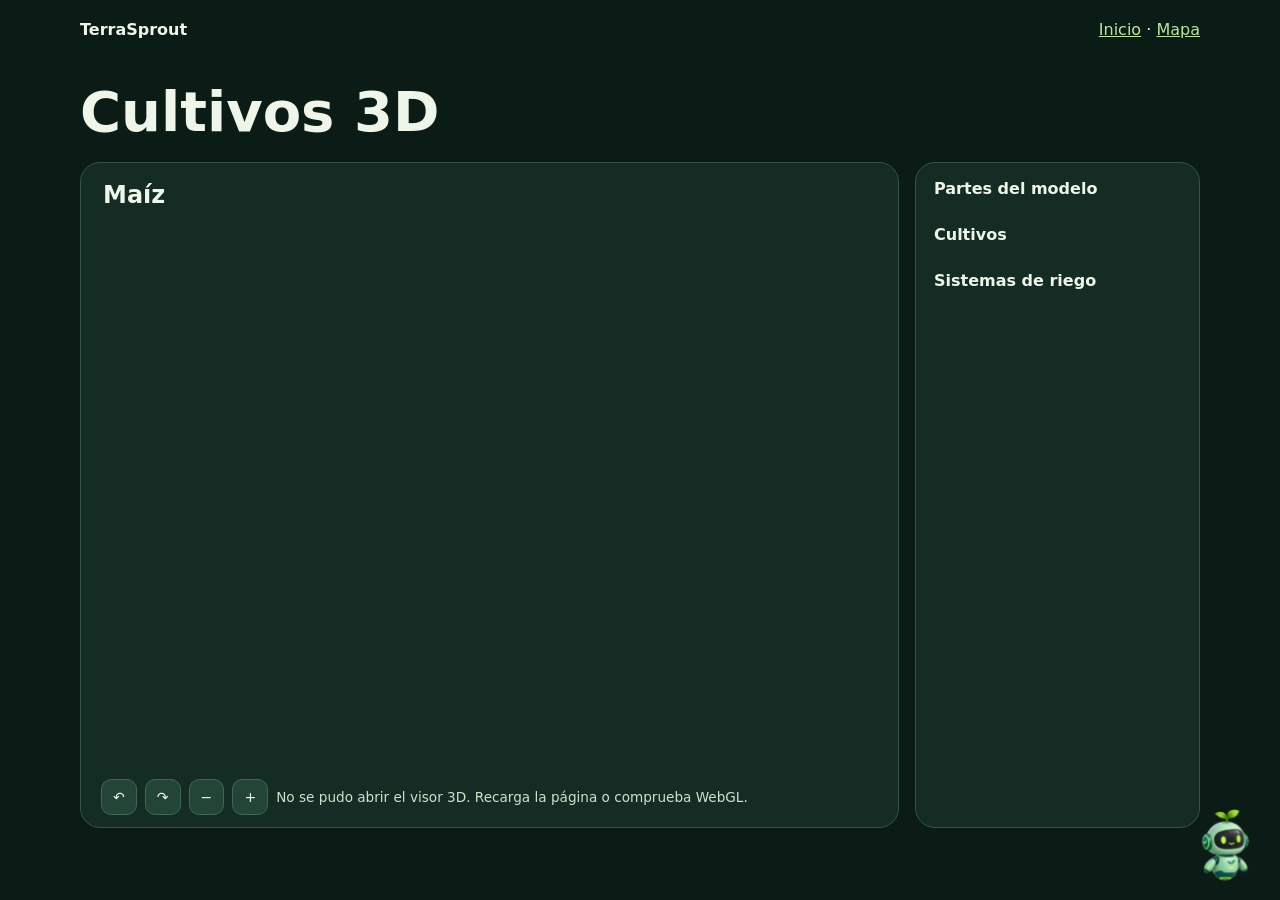
==== src/assets/crops3d.html @ 479b5276 "add: asistente  y  3d de cultivos" ====
<!doctype html>
<html lang="es">
<meta charset="utf-8">
<meta name="viewport" content="width=device-width,initial-scale=1">
<title>Cultivos 3D · TerraSprout</title>
<link rel="stylesheet" href="./assistant-globe.css?v=modal-2">
<script type="module" src="./assistant-launcher.js?v=modal-2"></script>
<style>
:root{color-scheme:dark;font:16px system-ui;background:#0b1c16;color:#f0f5e9}
body{margin:0}header,main{max-width:1120px;margin:auto;padding:20px}
header{display:flex;align-items:center;justify-content:space-between;gap:16px}
a{color:#bde69d}h1{margin:0 0 18px;font-size:clamp(2rem,5vw,3.5rem)}
.gallery{display:grid;grid-template-columns:minmax(0,1fr) 285px;gap:16px}
.stage,aside{background:#142c23;border:1px solid #355544;border-radius:20px}
.stage{overflow:hidden;position:relative}.stage h2{margin:0;padding:18px 22px}
#scene{height:clamp(310px,60vh,650px)}canvas{display:block;touch-action:none}
.actions{padding:12px 20px;display:flex;gap:8px;align-items:center;flex-wrap:wrap}
#status{color:#cee2cb;font-size:.85rem}
aside{padding:16px}fieldset{border:0;margin:0 0 18px;padding:0}
legend{font-weight:700;margin-bottom:9px} .choices{display:flex;flex-wrap:wrap;gap:6px}
button{font:inherit;font-size:.88rem;color:inherit;background:#234537;border:1px solid #426653;
border-radius:10px;padding:8px 11px;cursor:pointer;min-height:36px}
button[aria-pressed=true]{background:#bde69d;color:#112417;border-color:#bde69d}
button:focus-visible,a:focus-visible{outline:2px solid #fff;outline-offset:3px}
@media(max-width:680px){.gallery{grid-template-columns:1fr}header,main{padding:12px}}
</style>
<header><strong>TerraSprout</strong><nav><a target="_top" href="/">Inicio</a> · <a target="_top" href="/mapa">Mapa</a></nav></header>
<main>
  <h1>Cultivos 3D</h1>
  <div class="gallery">
    <section class="stage" aria-labelledby="model-name">
      <h2 id="model-name">Maíz</h2>
      <div id="scene"></div>
      <div class="actions">
        <button id="left" aria-label="Girar a la izquierda">↶</button>
        <button id="right" aria-label="Girar a la derecha">↷</button>
        <button id="out" aria-label="Alejar">−</button>
        <button id="in" aria-label="Acercar">+</button>
        <span id="status" role="status">Cargando visor 3D…</span>
      </div>
    </section>
    <aside aria-label="Modelos y partes">
      <fieldset><legend>Partes del modelo</legend><div id="parts" class="choices"></div></fieldset>
      <fieldset><legend>Cultivos</legend><div id="crops" class="choices"></div></fieldset>
      <fieldset><legend>Sistemas de riego</legend><div id="water" class="choices"></div></fieldset>
    </aside>
  </div>
</main>
<a class="assistant-globe" href="/asistente" target="_top"
   aria-label="Abrir asistente agrícola" title="Abrir asistente agrícola"></a>
<script type="importmap">
{"imports":{"three":"https://cdn.jsdelivr.net/npm/three@0.179.1/build/three.module.js","three/addons/":"https://cdn.jsdelivr.net/npm/three@0.179.1/examples/jsm/"}}
</script>
<script type="module">
const status = document.querySelector("#status");
try {
  const { mountGallery } = await import("./crops3d.js");
  const params = new URLSearchParams(location.search);
  mountGallery({ crop: params.get("cultivo"), irrigation: params.get("riego") });
  status.textContent = "Arrastra para girar · desplaza para acercar";
} catch (error) {
  status.textContent = "No se pudo abrir el visor 3D. Recarga la página o comprueba WebGL.";
  console.error(error);
}
</script>
</html>
---- src/assets/assistant-globe.css ----
.assistant-globe {
  position: fixed;
  inset: auto max(16px, env(safe-area-inset-right)) max(16px, env(safe-area-inset-bottom)) auto;
  z-index: 1000;
  display: block;
  width: clamp(60px, 9vw, 76px);
  aspect-ratio: 1;
  background: url("./terra-bot-reference.png") center / contain no-repeat;
  transition: transform 160ms ease;
}
.assistant-globe:hover { transform: scale(1.08); }
.assistant-globe:focus-visible { outline: 3px solid #d9f994; outline-offset: 4px; }
.assistant-dialog {
  position: fixed;
  inset: 0;
  margin: auto;
  box-sizing: border-box;
  width: min(548px, calc(100% - 24px));
  height: min(580px, calc(100dvh - 24px));
  max-width: none;
  max-height: none;
  padding: 0;
  border: 0;
  border-radius: 22px;
  overflow: hidden;
  background: #eff4ef;
  box-shadow: 0 18px 65px rgb(0 0 0 / 30%);
}
.assistant-dialog::backdrop { background: rgb(8 33 24 / 42%); }
.assistant-dialog iframe { position: absolute; inset: 0; display: block; width: 100%; height: 100%; border: 0; }
.assistant-close {
  position: absolute;
  z-index: 1;
  top: 11px;
  right: 10px;
  width: 44px;
  height: 44px;
  padding: 0;
  border: 0;
  border-radius: 50%;
  color: #18382c;
  background: #eff4ef;
  font: 26px/1 system-ui;
  cursor: pointer;
}
.assistant-close:hover { background: #dbe9dd; }
.assistant-close:focus-visible { outline: 2px solid #21694e; }
@media (prefers-reduced-motion: reduce) {
  .assistant-globe { transition: none; }
}
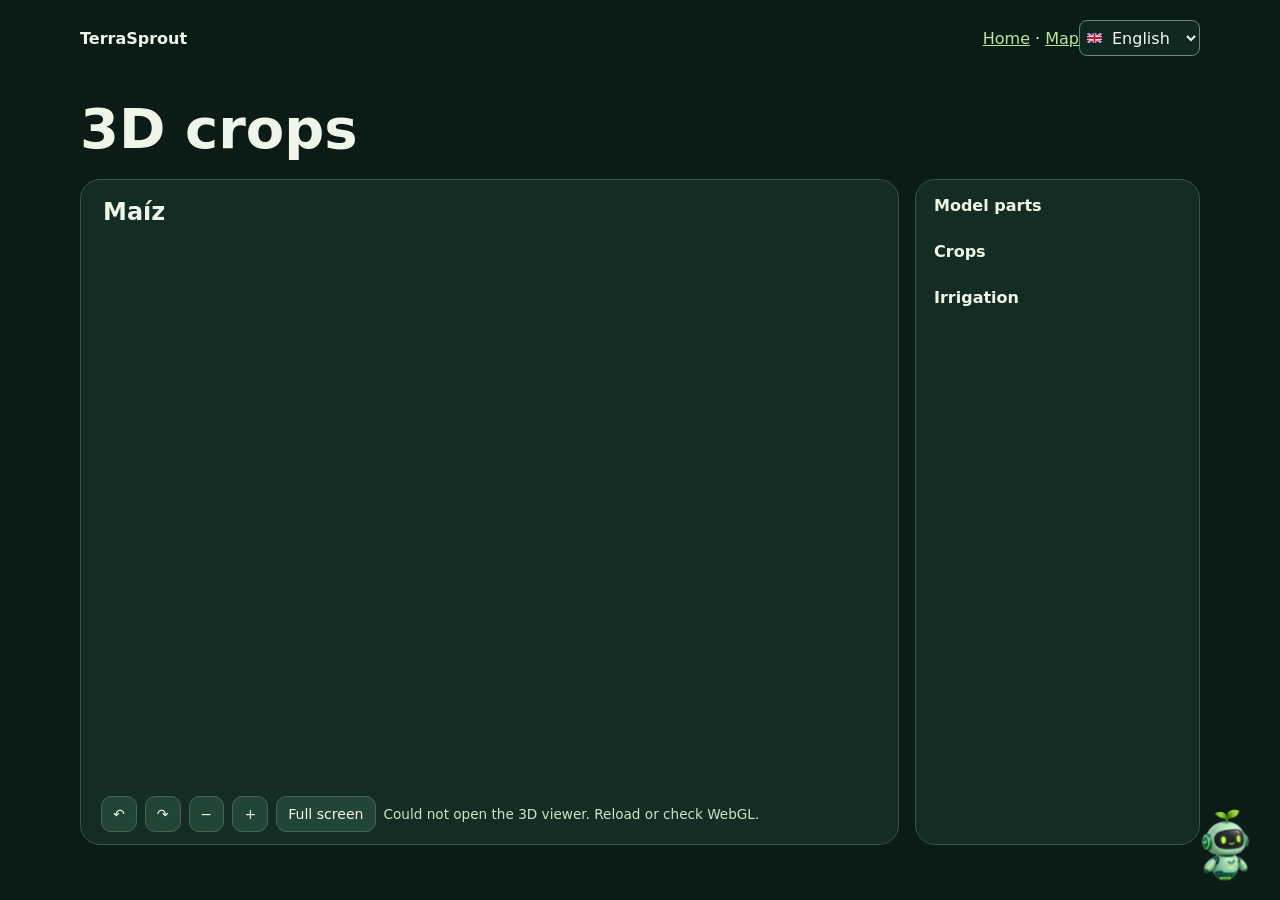
==== commit 3981868e: "add: complet" ====
--- a/src/assets/crops3d.html
+++ b/src/assets/crops3d.html
@@ -3,6 +3,15 @@
 <meta charset="utf-8">
 <meta name="viewport" content="width=device-width,initial-scale=1">
 <title>Cultivos 3D · TerraSprout</title>
+<link rel="stylesheet" href="./terra-language.css">
+<script src="./terra-language.js"></script>
+<script>
+const viewerMode = new URLSearchParams(location.search).get("visor");
+if (viewerMode === "chat" || viewerMode === "amplio") {
+  document.documentElement.classList.add("chat-preview");
+}
+if (viewerMode === "amplio") document.documentElement.classList.add("expanded-preview");
+</script>
 <link rel="stylesheet" href="./assistant-globe.css?v=modal-2">
 <script type="module" src="./assistant-launcher.js?v=modal-2"></script>
 <style>
@@ -23,6 +32,21 @@
 button[aria-pressed=true]{background:#bde69d;color:#112417;border-color:#bde69d}
 button:focus-visible,a:focus-visible{outline:2px solid #fff;outline-offset:3px}
 @media(max-width:680px){.gallery{grid-template-columns:1fr}header,main{padding:12px}}
+.chat-preview header,.chat-preview h1,.chat-preview aside,.chat-preview .assistant-globe { display:none }
+.chat-preview,.chat-preview body { height:100%; overflow:hidden }
+.chat-preview main { padding:0; height:100% }
+.chat-preview .gallery { display:block }
+.chat-preview .gallery { height:100% }
+.chat-preview .stage { border:0; border-radius:0; height:100%; display:grid; grid-template-rows:minmax(0,1fr) auto }
+.chat-preview .stage h2 { position:absolute; top:0; left:0; z-index:1; font-size:.82rem; padding:8px 10px; pointer-events:none }
+.chat-preview #scene { height:auto; min-height:0; overflow:hidden }
+.chat-preview .actions { padding:3px 8px; gap:5px }
+.chat-preview .actions button { min-height:32px; padding:4px 10px }
+.chat-preview #status:not(.viewer-error) { display:none }
+.chat-preview #status { font-size:.72rem }
+.expanded-preview .stage h2 { font-size:clamp(1rem, 3vw, 1.55rem); padding:16px }
+.expanded-preview .actions { padding:10px; justify-content:center }
+.stage:fullscreen { width:100%; height:100%; background:#142c23 }
 </style>
 <header><strong>TerraSprout</strong><nav><a target="_top" href="/">Inicio</a> · <a target="_top" href="/mapa">Mapa</a></nav></header>
 <main>
@@ -36,6 +60,7 @@
         <button id="right" aria-label="Girar a la derecha">↷</button>
         <button id="out" aria-label="Alejar">−</button>
         <button id="in" aria-label="Acercar">+</button>
+        <button id="fullscreen" type="button" hidden>Pantalla completa</button>
         <span id="status" role="status">Cargando visor 3D…</span>
       </div>
     </section>
@@ -53,13 +78,62 @@
 </script>
 <script type="module">
 const status = document.querySelector("#status");
+const { tr, url, selector } = window.terraLanguage;
+const nav = document.querySelector("header nav");
+const links = nav.querySelectorAll("a");
+links[0].textContent = tr("Inicio", "Home");
+links[1].textContent = tr("Mapa", "Map");
+for (const link of links) link.href = url(link.href);
+if (!document.documentElement.classList.contains("chat-preview")) selector(nav);
+document.querySelector("h1").textContent = tr("Cultivos 3D", "3D crops");
+document.querySelector("#parts").previousElementSibling.textContent = tr("Partes del modelo", "Model parts");
+document.querySelector("#crops").previousElementSibling.textContent = tr("Cultivos", "Crops");
+document.querySelector("#water").previousElementSibling.textContent = tr("Sistemas de riego", "Irrigation");
+const full = document.querySelector("#fullscreen");
+const stage = document.querySelector(".stage");
+const embedded = viewerMode === "chat";
+const frame = embedded ? window.frameElement : null;
+const fullTarget = frame || stage;
+const fullDocument = fullTarget.ownerDocument;
+const updateFullLabel = () => {
+  const label = fullDocument.fullscreenElement ? tr("Salir de pantalla completa", "Exit full screen")
+    : tr("Pantalla completa", "Full screen");
+  full.setAttribute("aria-label", label);
+  full.title = label;
+  full.textContent = embedded ? "⛶" : label;
+};
+const openExpanded = () => {
+  const target = new URL(location.href);
+  target.searchParams.set("visor", "amplio");
+  window.open(target.href, "_blank", "noopener");
+};
+full.hidden = false;
+updateFullLabel();
+full.addEventListener("click", async () => {
+  if (!fullDocument.fullscreenEnabled) {
+    if (embedded) openExpanded();
+    return;
+  }
+  try {
+    if (fullDocument.fullscreenElement) await fullDocument.exitFullscreen();
+    else await fullTarget.requestFullscreen();
+  } catch (error) {
+    if (embedded) openExpanded();
+    console.warn("Fullscreen unavailable", error);
+  }
+});
+fullDocument.addEventListener("fullscreenchange", updateFullLabel);
 try {
-  const { mountGallery } = await import("./crops3d.js");
+  const [{ mountGallery }, { connectCropScene }] = await Promise.all([
+    import("./crops3d.js?v=riego-5"), import("./crop-scene-state.js?v=riego-5"),
+  ]);
   const params = new URLSearchParams(location.search);
-  mountGallery({ crop: params.get("cultivo"), irrigation: params.get("riego") });
-  status.textContent = "Arrastra para girar · desplaza para acercar";
+  const viewer = mountGallery({ crop: params.get("cultivo"), irrigation: params.get("riego") });
+  if (embedded) connectCropScene(viewer, params.get("estado"));
+  status.textContent = tr("Arrastra para girar · desplaza para acercar", "Drag to rotate · scroll to zoom");
 } catch (error) {
-  status.textContent = "No se pudo abrir el visor 3D. Recarga la página o comprueba WebGL.";
+  status.classList.add("viewer-error");
+  status.textContent = tr("No se pudo abrir el visor 3D. Recarga la página o comprueba WebGL.", "Could not open the 3D viewer. Reload or check WebGL.");
   console.error(error);
 }
 </script>
--- a/src/assets/terra-language.css
+++ b/src/assets/terra-language.css
@@ -0,0 +1,12 @@
+.language-field { position: relative; display: inline-flex; align-items: center; flex: none; }
+.language-selector {
+  min-height: 36px; max-width: 100%; padding: 4px 8px 4px 28px;
+  border: 1px solid #688779; border-radius: 8px; color: #f4f8f0;
+  background: #102820; font: inherit; cursor: pointer;
+}
+.language-selector:focus-visible { outline: 2px solid #d8f88e; outline-offset: 2px; }
+.language-flag { position: absolute; left: 8px; width: 15px; height: 10px; border-radius: 2px; pointer-events: none; }
+.flag-es { background: linear-gradient(#aa151b 25%, #f1bf00 25% 75%, #aa151b 75%); }
+.flag-en {
+  background: url("data:image/svg+xml,%3Csvg xmlns='http://www.w3.org/2000/svg' viewBox='0 0 30 20'%3E%3Cpath fill='%23012169' d='M0 0h30v20H0z'/%3E%3Cpath stroke='white' stroke-width='4' d='m0 0 30 20m0-20L0 20'/%3E%3Cpath stroke='%23c8102e' stroke-width='1.5' d='m0 0 30 20m0-20L0 20'/%3E%3Cpath stroke='white' stroke-width='7' d='M15 0v20M0 10h30'/%3E%3Cpath stroke='%23c8102e' stroke-width='4' d='M15 0v20M0 10h30'/%3E%3C/svg%3E") center / cover;
+}
